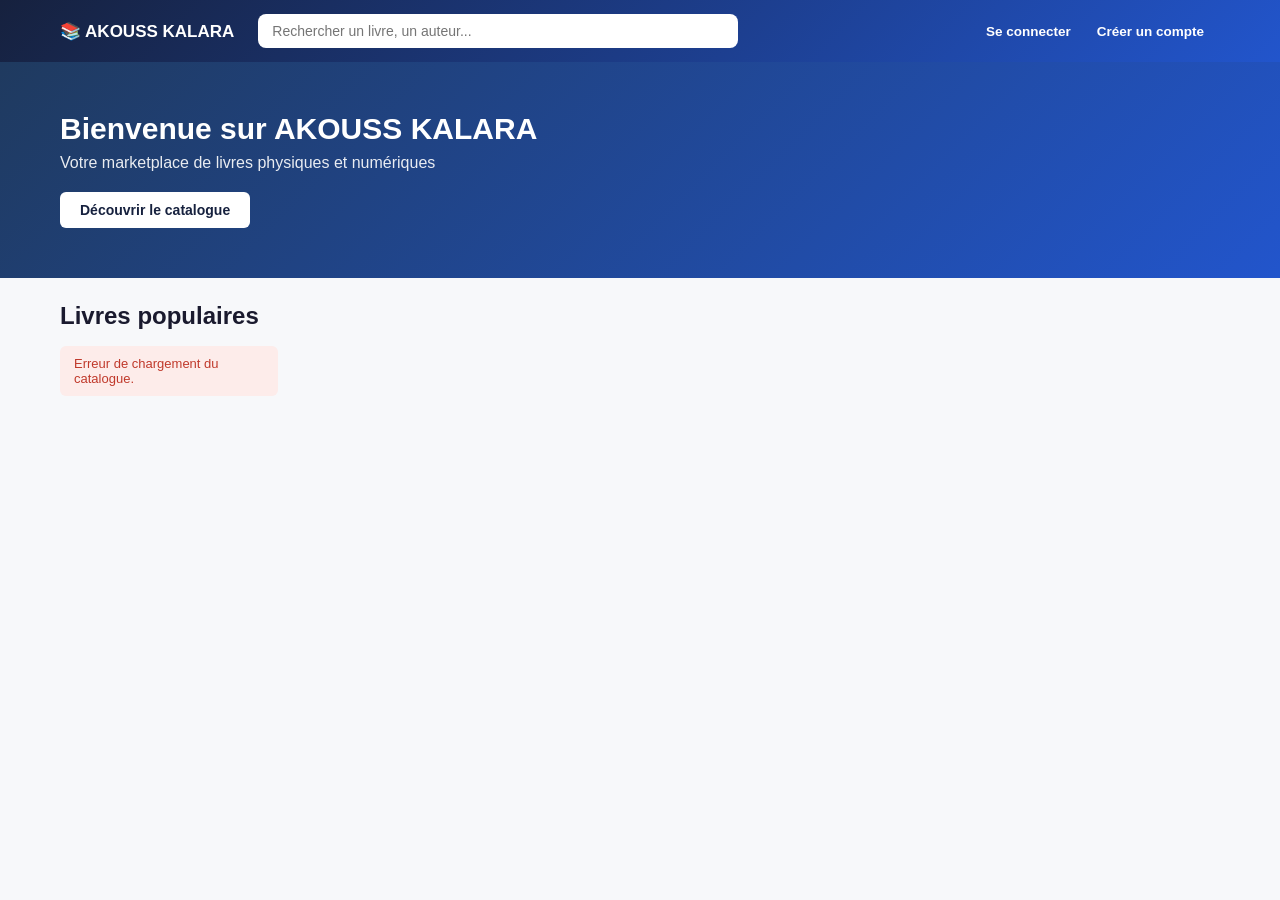
==== web/index.html @ fd52d3f7 "Ajout du dossier web PHP contenant l'application web traditionnelle" ====
<!DOCTYPE html>
<html lang="fr">
<head>
<meta charset="UTF-8">
<meta name="viewport" content="width=device-width, initial-scale=1.0">
<title>Akouss Kalara — Accueil</title>
<link rel="stylesheet" href="css/style.css">
</head>
<body>

<header class="entete">
  <div class="conteneur entete-barre">
    <a href="index.html" class="logo">📚 AKOUSS KALARA</a>
    <div class="recherche-barre">
      <input type="text" id="champ-recherche" placeholder="Rechercher un livre, un auteur...">
    </div>
    <nav class="entete-actions" id="entete-actions"></nav>
  </div>
</header>

<section class="banniere">
  <div class="conteneur">
    <h1>Bienvenue sur AKOUSS KALARA</h1>
    <p>Votre marketplace de livres physiques et numériques</p>
    <a href="catalogue.html" class="btn btn-primaire" style="background:white;color:var(--marine);">Découvrir le catalogue</a>
  </div>
</section>

<main class="conteneur">
  <h2 style="margin-bottom:16px;">Livres populaires</h2>
  <div id="grille-livres" class="grille-livres">
    <p style="color:var(--texte-clair);">Chargement...</p>
  </div>
</main>

<div style="height:60px"></div>

<script src="js/api.js"></script>
<script src="js/accueil.js"></script>
</body>
</html>
---- web/css/style.css ----
/* ============================================================
   Feuille de style globale — Akouss Kalara (frontend vanilla)
   Mêmes tokens de couleur que la version React précédente,
   pour garder une identité visuelle cohérente.
============================================================ */
:root {
  --marine: #16213e;
  --marine-clair: #1f3a5f;
  --accent: #2255cc;
  --accent-hover: #1a44a8;
  --fond: #f7f8fa;
  --carte: #ffffff;
  --texte: #1a1a2e;
  --texte-clair: #6b7280;
  --bordure: #e5e7eb;
  --succes: #1f8a3d;
  --danger: #c0392b;
  --or: #e0a831;
}
* { box-sizing: border-box; margin: 0; padding: 0; }
body { font-family: -apple-system, 'Segoe UI', Arial, sans-serif; background: var(--fond); color: var(--texte); }
a { text-decoration: none; color: inherit; }

.conteneur { max-width: 1200px; margin: 0 auto; padding: 0 20px; }

header.entete {
  background: linear-gradient(135deg, var(--marine), var(--accent));
  padding: 14px 0;
  position: sticky; top: 0; z-index: 50;
}
.entete-barre { display: flex; align-items: center; gap: 24px; }
.logo { color: white; font-weight: 800; font-size: 17px; display: flex; align-items: center; gap: 8px; }
.recherche-barre { flex: 1; max-width: 480px; }
.recherche-barre input {
  width: 100%; padding: 9px 14px; border-radius: 8px; border: none; font-size: 14px;
}
.entete-actions { display: flex; gap: 10px; align-items: center; margin-left: auto; }
.entete-actions a, .entete-actions button {
  color: white; background: none; border: none; font-size: 13.5px; cursor: pointer; font-weight: 600;
}

.btn {
  display: inline-flex; align-items: center; gap: 6px; justify-content: center;
  padding: 10px 20px; border-radius: 6px; font-size: 14px; font-weight: 600;
  border: none; cursor: pointer;
}
.btn-primaire { background: var(--accent); color: white; }
.btn-primaire:hover { background: var(--accent-hover); }
.btn-secondaire { background: white; color: var(--accent); border: 1.5px solid var(--accent); }
.btn-danger { background: white; color: var(--danger); border: 1.5px solid var(--danger); }
.btn:disabled { opacity: 0.5; cursor: not-allowed; }

.carte { background: var(--carte); border: 1px solid var(--bordure); border-radius: 10px; }

.banniere {
  background: linear-gradient(135deg, var(--marine-clair), var(--accent));
  padding: 50px 0; color: white; margin-bottom: 24px;
}
.banniere h1 { font-size: 30px; margin-bottom: 8px; }
.banniere p { opacity: 0.9; margin-bottom: 20px; }

.grille-livres {
  display: grid; grid-template-columns: repeat(auto-fill, minmax(190px, 1fr)); gap: 18px;
}
.carte-livre { overflow: hidden; cursor: pointer; }
.carte-livre .couverture { aspect-ratio: 3/4; background: #f0f2f5; display: flex; align-items: center; justify-content: center; overflow: hidden; }
.carte-livre .couverture img { width: 100%; height: 100%; object-fit: cover; }
.carte-livre .infos { padding: 12px; }
.carte-livre .titre { font-size: 13.5px; font-weight: 700; margin-bottom: 4px; }
.carte-livre .auteur { font-size: 12px; color: var(--texte-clair); margin-bottom: 8px; }
.carte-livre .prix { font-size: 14px; font-weight: 800; color: var(--marine); }

.champ-groupe { margin-bottom: 16px; }
.champ-label { display: block; font-size: 13px; font-weight: 600; margin-bottom: 5px; }
.champ {
  width: 100%; padding: 10px 12px; border-radius: 6px; border: 1.5px solid var(--bordure); font-size: 14px;
}
.champ:focus { outline: none; border-color: var(--accent); }

.message-erreur { background: #fdecea; color: var(--danger); padding: 10px 14px; border-radius: 6px; font-size: 13px; margin-bottom: 14px; }
.message-succes { background: #eafcee; color: var(--succes); padding: 10px 14px; border-radius: 6px; font-size: 13px; margin-bottom: 14px; }

table { width: 100%; border-collapse: collapse; }
th, td { padding: 12px 14px; text-align: left; font-size: 13.5px; }
th { background: var(--fond); font-size: 11.5px; text-transform: uppercase; color: var(--texte-clair); }
tr { border-top: 1px solid var(--bordure); }

.badge { font-size: 11px; font-weight: 600; padding: 3px 10px; border-radius: 20px; }
.badge-attente { background: #fff7e6; color: var(--or); }
.badge-publiee { background: #eafcee; color: var(--succes); }
.badge-refusee { background: #fdecea; color: var(--danger); }

.page-etroite { max-width: 440px; margin: 60px auto; padding: 0 20px; }
.centre { text-align: center; }
.espace-haut { margin-top: 20px; }
.espace-bas { margin-bottom: 20px; }
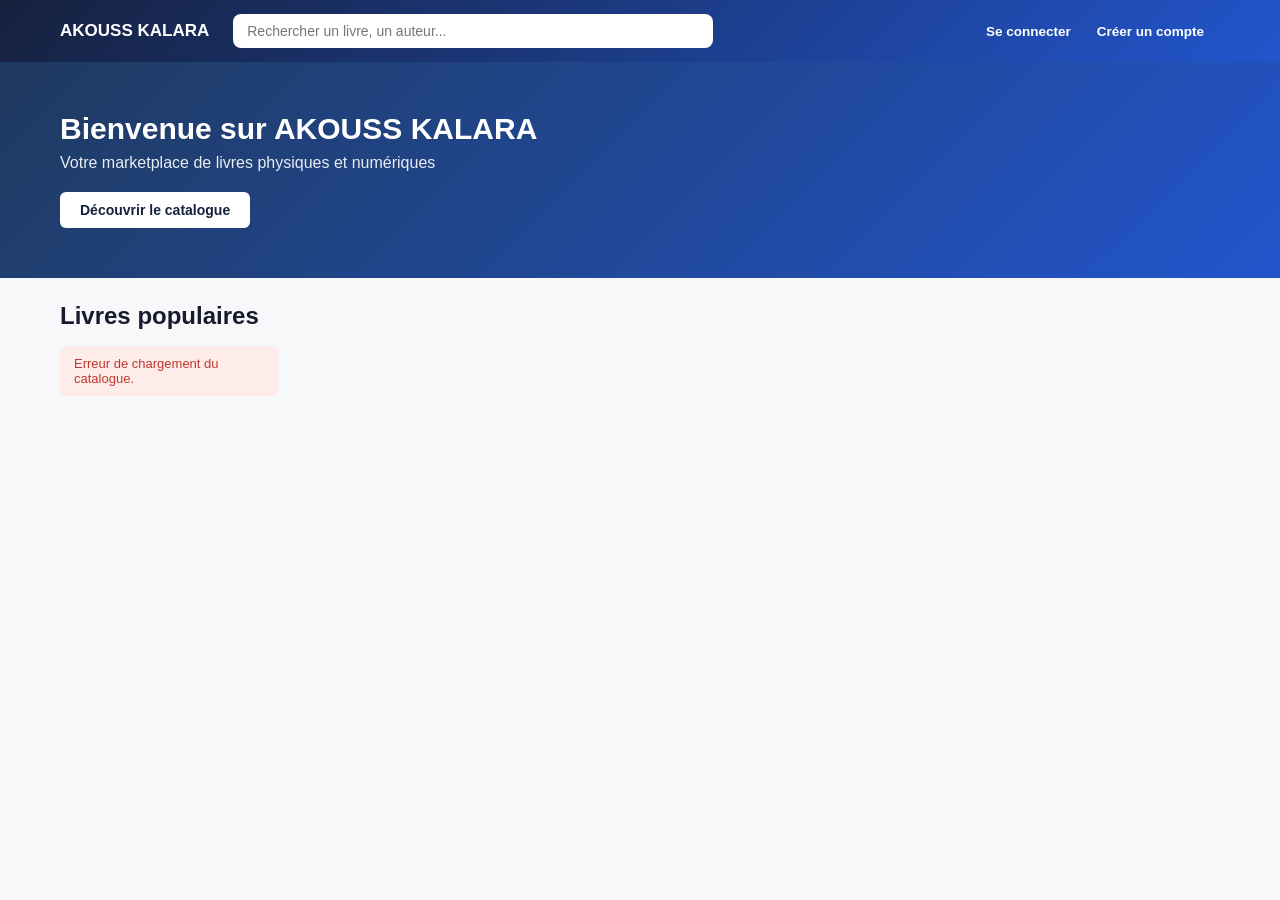
==== commit cefc2af1: "feat: nettoyer l'interface web" ====
--- a/web/index.html
+++ b/web/index.html
@@ -10,7 +10,7 @@
 
 <header class="entete">
   <div class="conteneur entete-barre">
-    <a href="index.html" class="logo">📚 AKOUSS KALARA</a>
+    <a href="index.html" class="logo">AKOUSS KALARA</a>
     <div class="recherche-barre">
       <input type="text" id="champ-recherche" placeholder="Rechercher un livre, un auteur...">
     </div>
--- a/web/css/style.css
+++ b/web/css/style.css
@@ -94,3 +94,23 @@
 .centre { text-align: center; }
 .espace-haut { margin-top: 20px; }
 .espace-bas { margin-bottom: 20px; }
+
+.couverture-vide {
+  color: var(--texte-clair);
+  font-size: 13px;
+  font-weight: 600;
+  text-align: center;
+}
+.message-icone {
+  font-size: 16px;
+  font-weight: 700;
+  margin-bottom: 12px;
+}
+
+.message-icone.succes {
+  color: var(--succes);
+}
+
+.message-icone.erreur {
+  color: var(--danger);
+}
